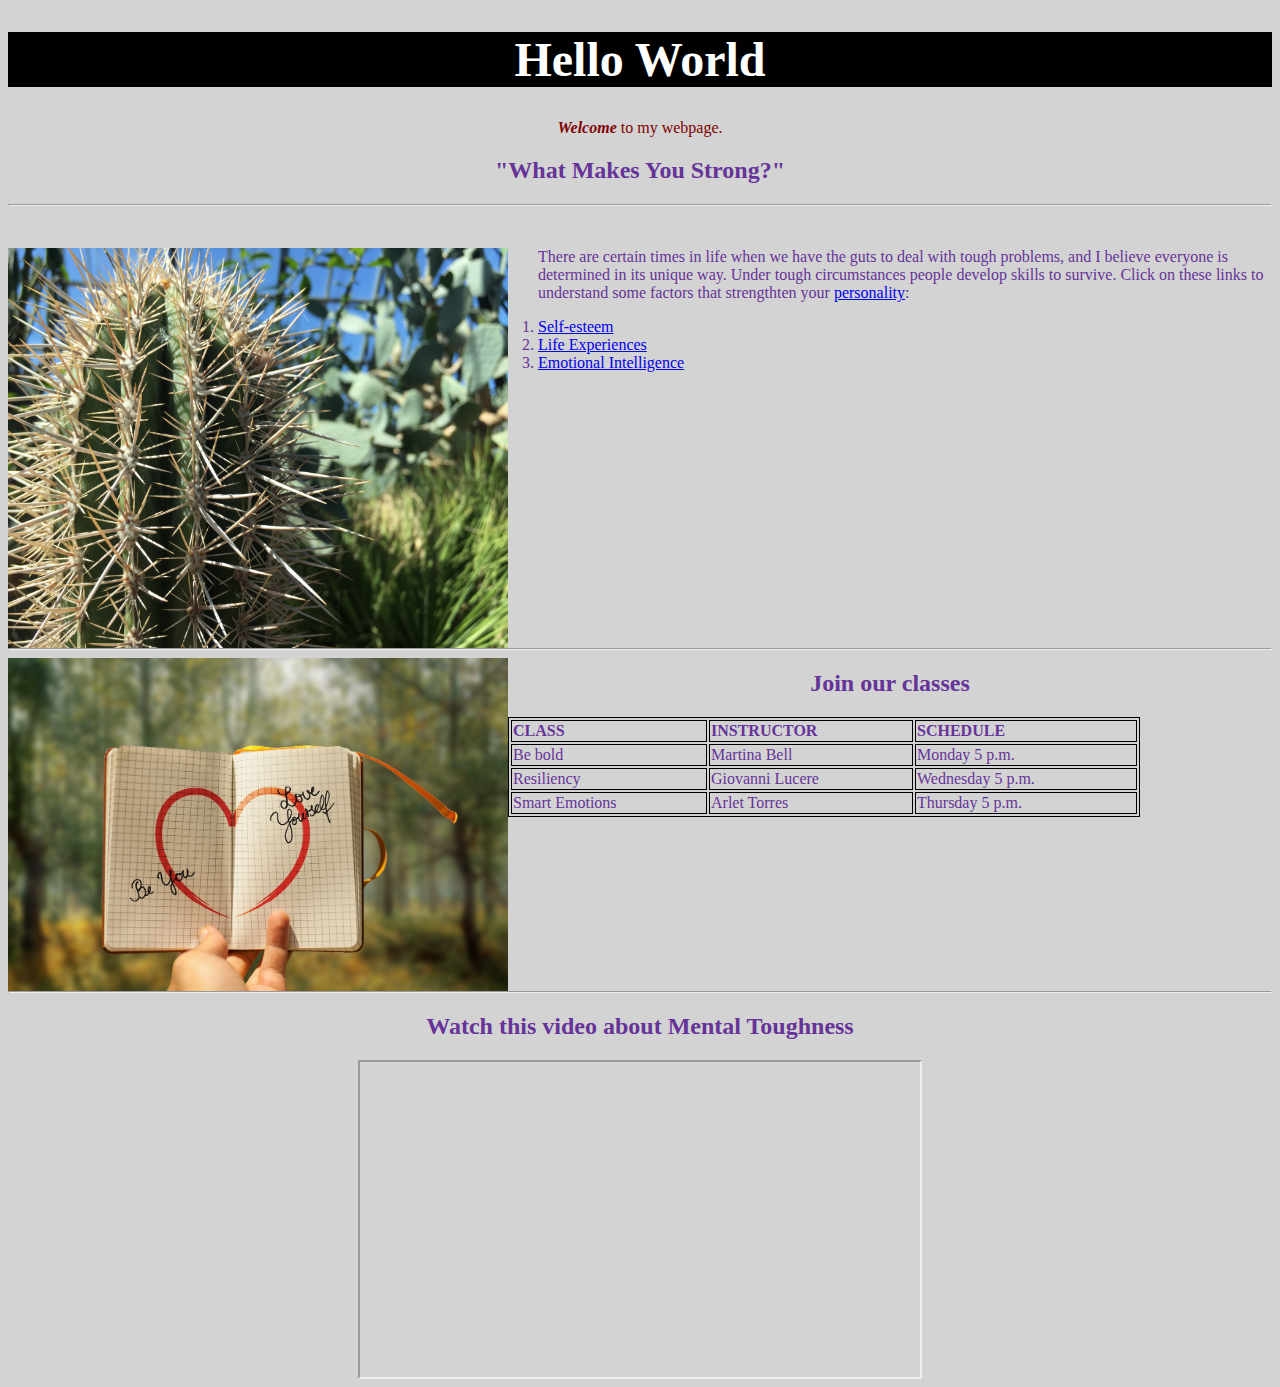
==== index.html @ 90d30d0b "Update index.html" ====
<!doctype html>
<html lang="en">
<head>
<meta charset="utf-8">
<title>Cmpt 104</title>
  <link rel="stylesheet" href="mystyle.css">
  <style>
table, th, td {
  border: 1px solid black;
}
</style>
  <style>
.center {
  text-align: center;
 }
</style>
<style>
		body {background-color: LightGray; color: RebeccaPurple;}
	</style>
  <style>
	img {
  float: left;
}
   </style>
	 <style>
	hr {
  clear: both;
}
</style>
	
	<style>
iframe {
  display: block;
  margin-left: auto;
  margin-right: auto;
}
</style>
	
</head>
  
<body>
<div class="center"><h1>Hello World</h1></div>
	<div class="center"><p class="fancy" style="color:Maroon"><em><strong>Welcome</strong></em> to my webpage.</p></div>
    <div class="center"><h2>"What Makes You Strong?"</h2></div>
  <hr /> 
  <br />
	
  
 	  <p><img src="cactus.JPG" alt="The Independent Cactus" class="float: left" style="width:500px;height:400px;margin-right:30px;">There are certain times in life when we have the guts to deal with tough problems,
     and I believe everyone is determined in its unique way. Under tough circumstances people develop skills to survive.
	  Click on these links to understand some factors that strengthten your <a href="https://www.psychologytoday.com/ca/basics/personality">personality</a>:</p>
        
	<ol><li><a href="self-esteem.html">Self-esteem</a></li>
  <li><a href="lifeexperiences.html">Life Experiences</a></li>
  <li><a href="emotionalintelligence.html">Emotional Intelligence</a></li></ol>
 
   <hr class="clear: both"/>
   
   
	<img src="self-love-3969644_1280.jpg" alt="Love yourself" width="500" />
  
         
  <div class="center"><h2>Join our classes</h2></div>
  
  <table style="width:50%">
          <thead>   
  <tr>
    <td><strong>CLASS</strong></td>
    <td><strong>INSTRUCTOR</strong></td>
    <td><strong>SCHEDULE</strong></td>
  </tr>
            </thead> 
   <tbody>
   <tr>
    <td>Be bold</td>
    <td>Martina Bell</td>
    <td>Monday 5 p.m.</td>
  </tr>
   
   <tr>
    <td>Resiliency</td>
    <td>Giovanni Lucere</td>
    <td>Wednesday 5 p.m.</td>
  </tr>
   
   <tr>
    <td>Smart Emotions</td>
    <td>Arlet Torres</td>
    <td>Thursday 5 p.m.</td>
  </tr>
     </tbody>
   
</table>
	
	 <hr class="clear: both"/>
  
   <div class="center"><h2>Watch this video about Mental Toughness</h2></div>
                                                                       
       <iframe src="https://www.youtube.com/embed/LCPgvTRftZg" width="560" height="315">
</iframe>
   
  
  
  
  
     </body>

 </html>
---- mystyle.css ----
h1{
background-color:#000;
color:#fff;
font-size:3em;
}

p.I believe everyone is determined in its unique way. Under challenging circumstances, people develop skills to survive.{
color:#666;
font-style: oblique;
}
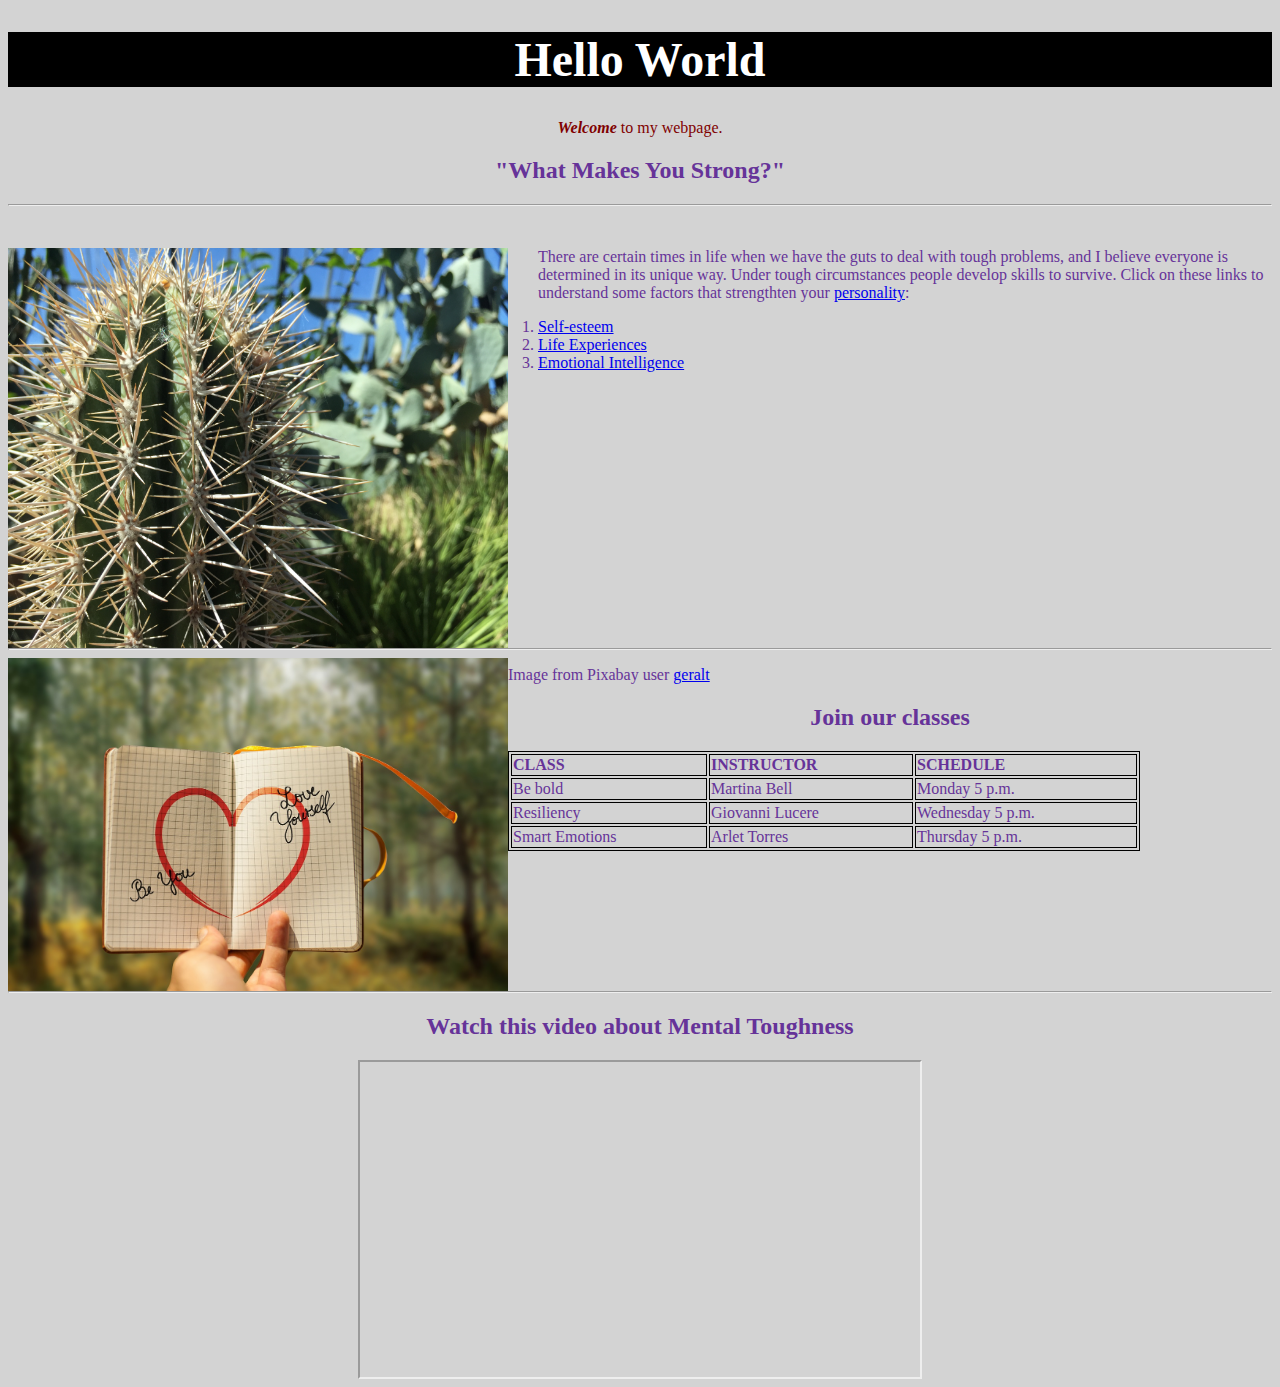
==== commit c5a6e8fa: "Update index.html" ====
--- a/index.html
+++ b/index.html
@@ -58,6 +58,7 @@
    
    
 	<img src="self-love-3969644_1280.jpg" alt="Love yourself" width="500" />
+	<p> Image from Pixabay user <a href=" https://pixabay.com/users/geralt-9301/ "> geralt </a></p>
   
          
   <div class="center"><h2>Join our classes</h2></div>
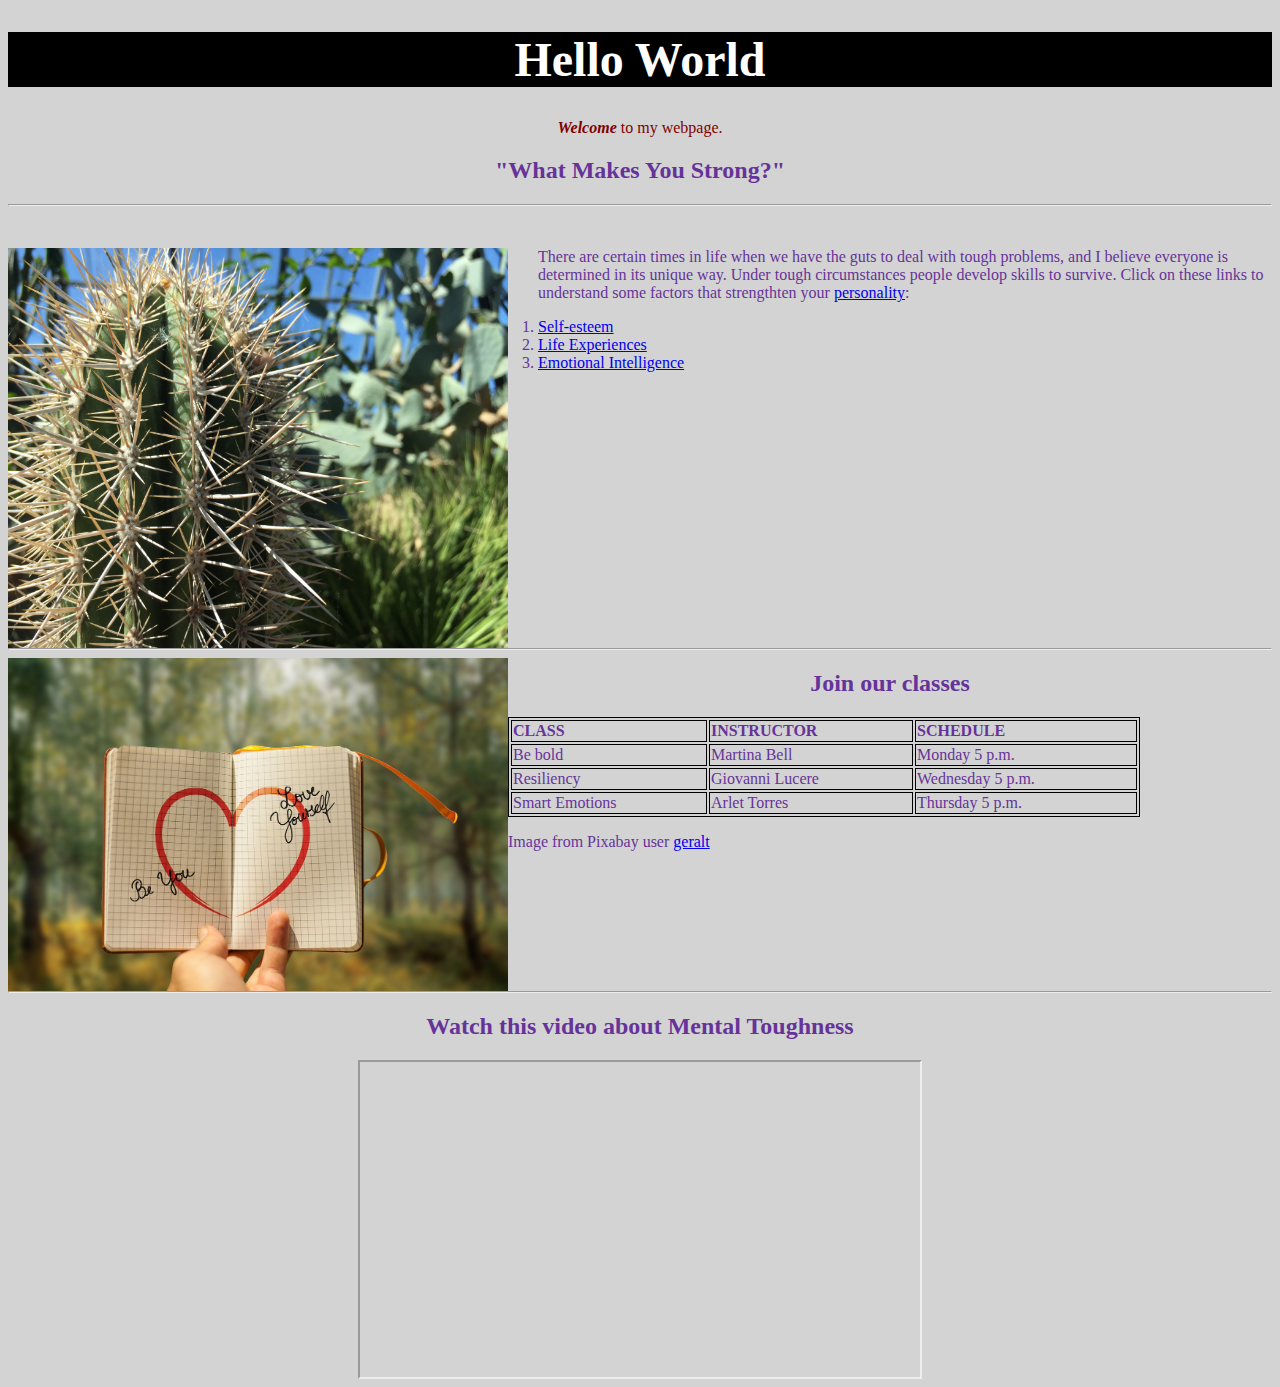
==== commit cf010ea0: "Update index.html" ====
--- a/index.html
+++ b/index.html
@@ -58,7 +58,7 @@
    
    
 	<img src="self-love-3969644_1280.jpg" alt="Love yourself" width="500" />
-	<p> Image from Pixabay user <a href=" https://pixabay.com/users/geralt-9301/ "> geralt </a></p>
+	
   
          
   <div class="center"><h2>Join our classes</h2></div>
@@ -93,6 +93,9 @@
    
 </table>
 	
+	<p> Image from Pixabay user <a href=" https://pixabay.com/users/geralt-9301/ "> geralt </a></p>
+	
+	
 	 <hr class="clear: both"/>
   
    <div class="center"><h2>Watch this video about Mental Toughness</h2></div>
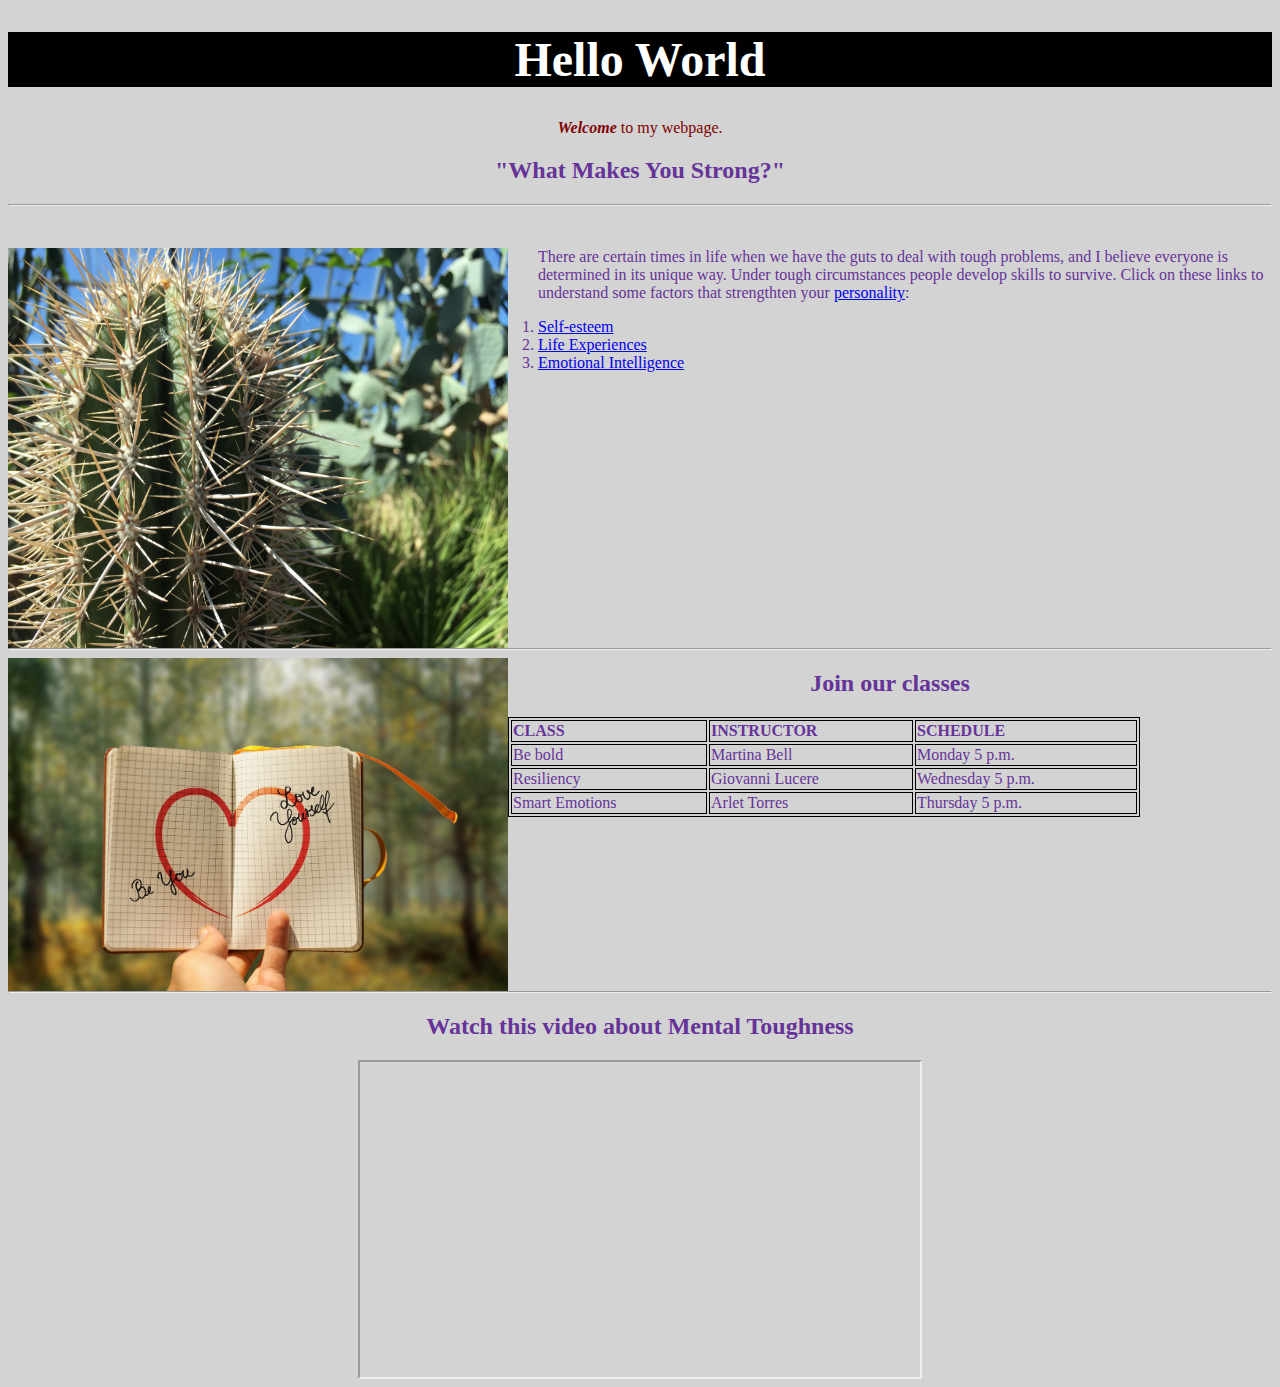
==== commit 9e6ff271: "Update index.html" ====
--- a/index.html
+++ b/index.html
@@ -93,7 +93,6 @@
    
 </table>
 	
-	<p> Image from Pixabay user <a href=" https://pixabay.com/users/geralt-9301/ "> geralt </a></p>
 	
 	
 	 <hr class="clear: both"/>
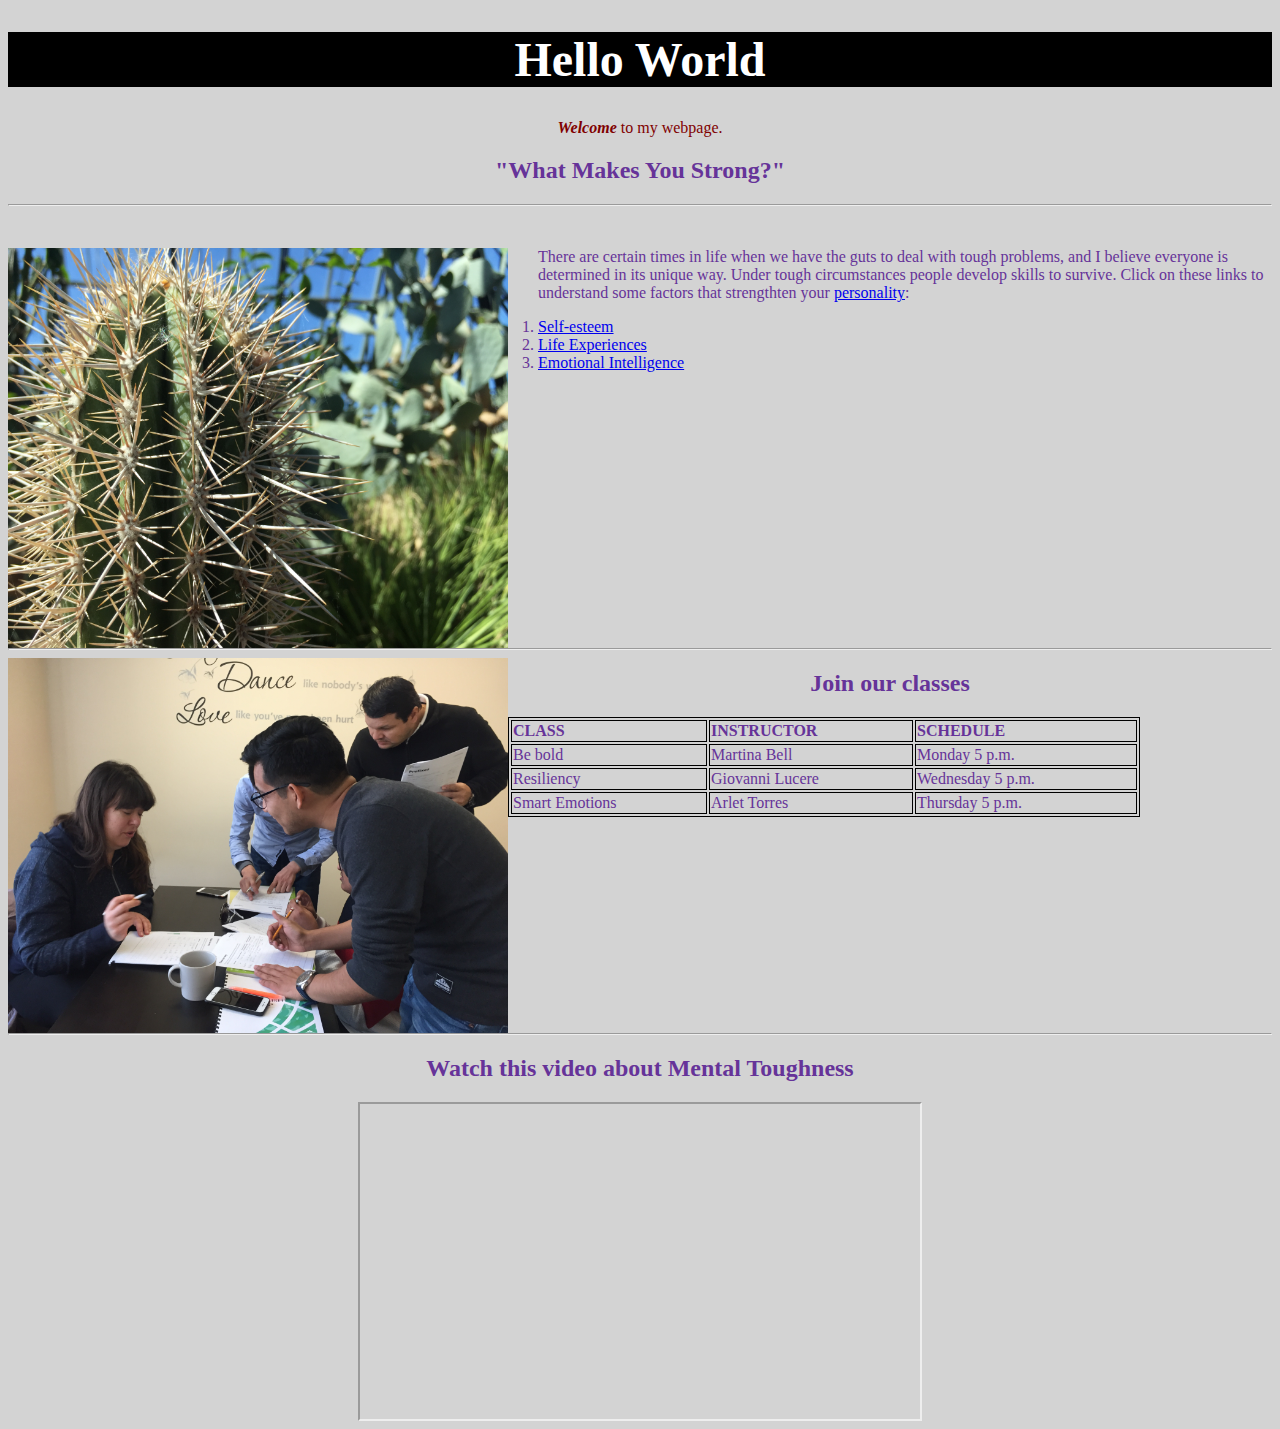
==== commit 7e1c4ead: "Update index.html" ====
--- a/index.html
+++ b/index.html
@@ -57,7 +57,7 @@
    <hr class="clear: both"/>
    
    
-	<img src="self-love-3969644_1280.jpg" alt="Love yourself" width="500" />
+	<img src="IMG_5507.JPG" alt="students" width="500" />
 	
   
          
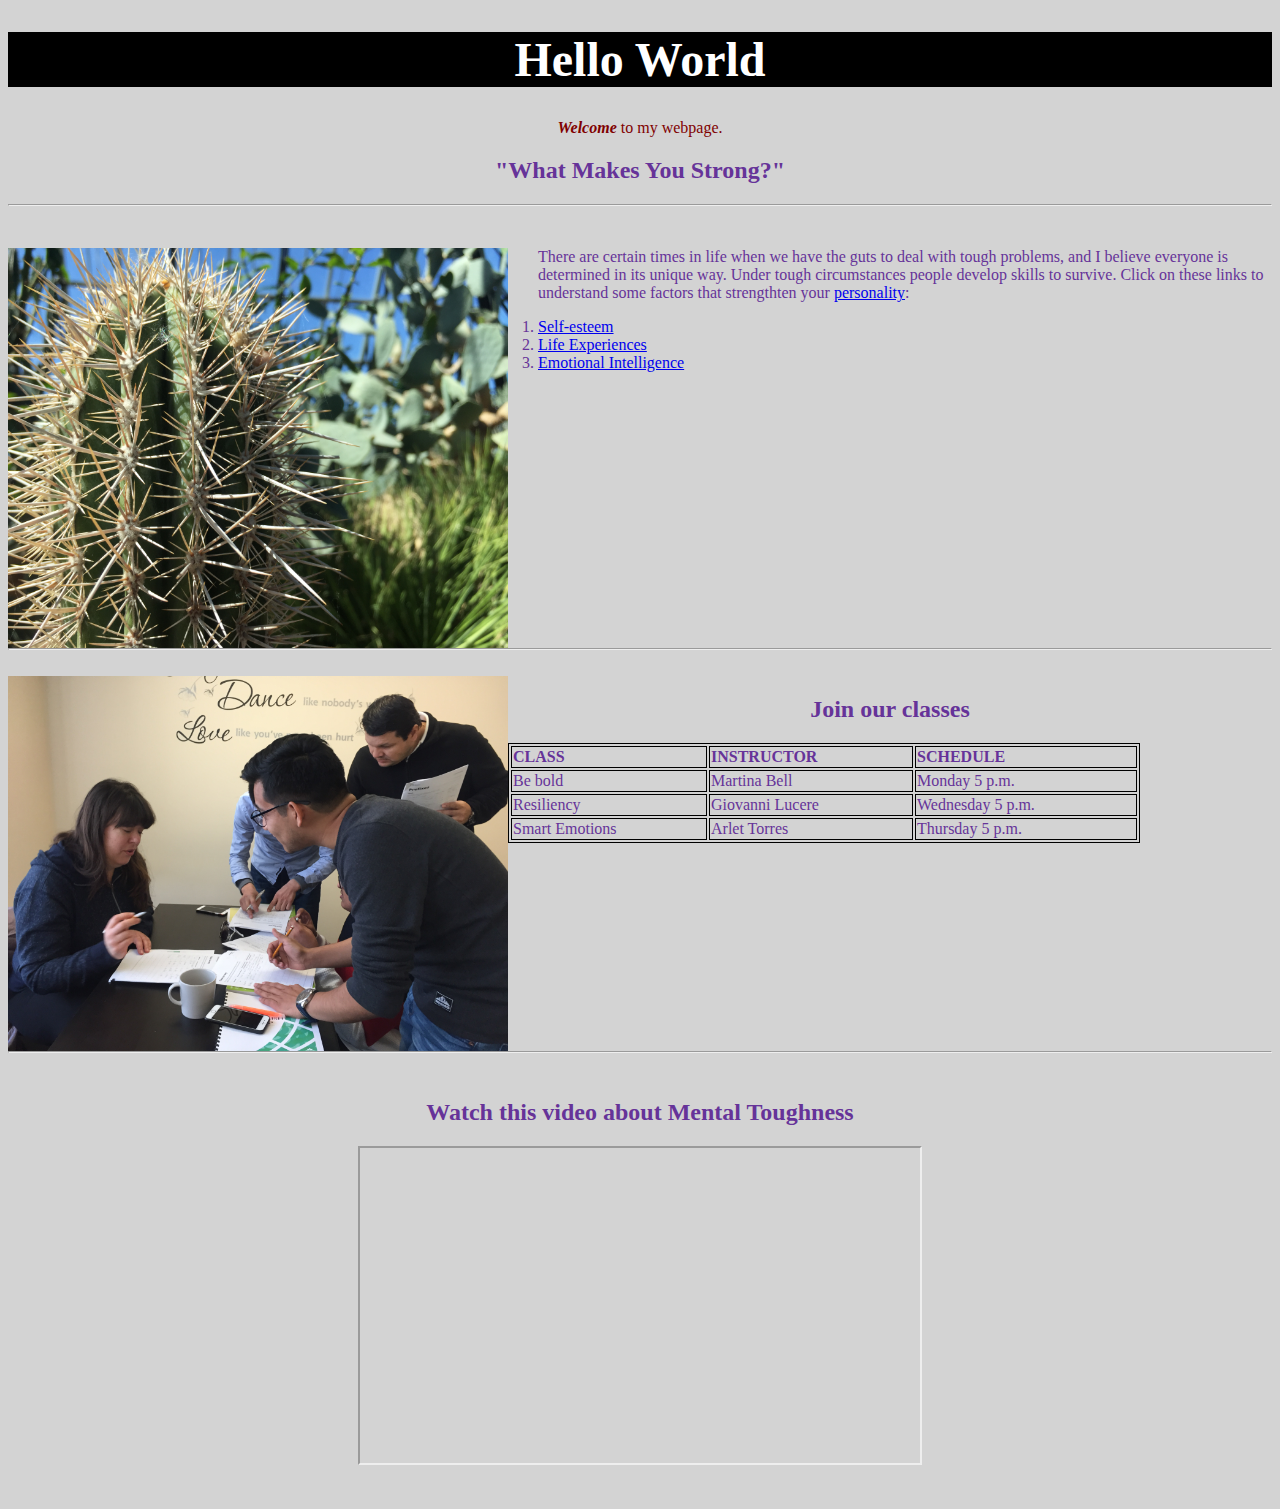
==== commit a2b8a51c: "Update index.html" ====
--- a/index.html
+++ b/index.html
@@ -55,7 +55,7 @@
   <li><a href="emotionalintelligence.html">Emotional Intelligence</a></li></ol>
  
    <hr class="clear: both"/>
-   
+   <br />
    
 	<img src="IMG_5507.JPG" alt="students" width="500" />
 	
@@ -96,15 +96,16 @@
 	
 	
 	 <hr class="clear: both"/>
+	<br />
   
    <div class="center"><h2>Watch this video about Mental Toughness</h2></div>
                                                                        
        <iframe src="https://www.youtube.com/embed/LCPgvTRftZg" width="560" height="315">
 </iframe>
    
+  <br />
   
-  
-  
+  <br />
   
      </body>
 
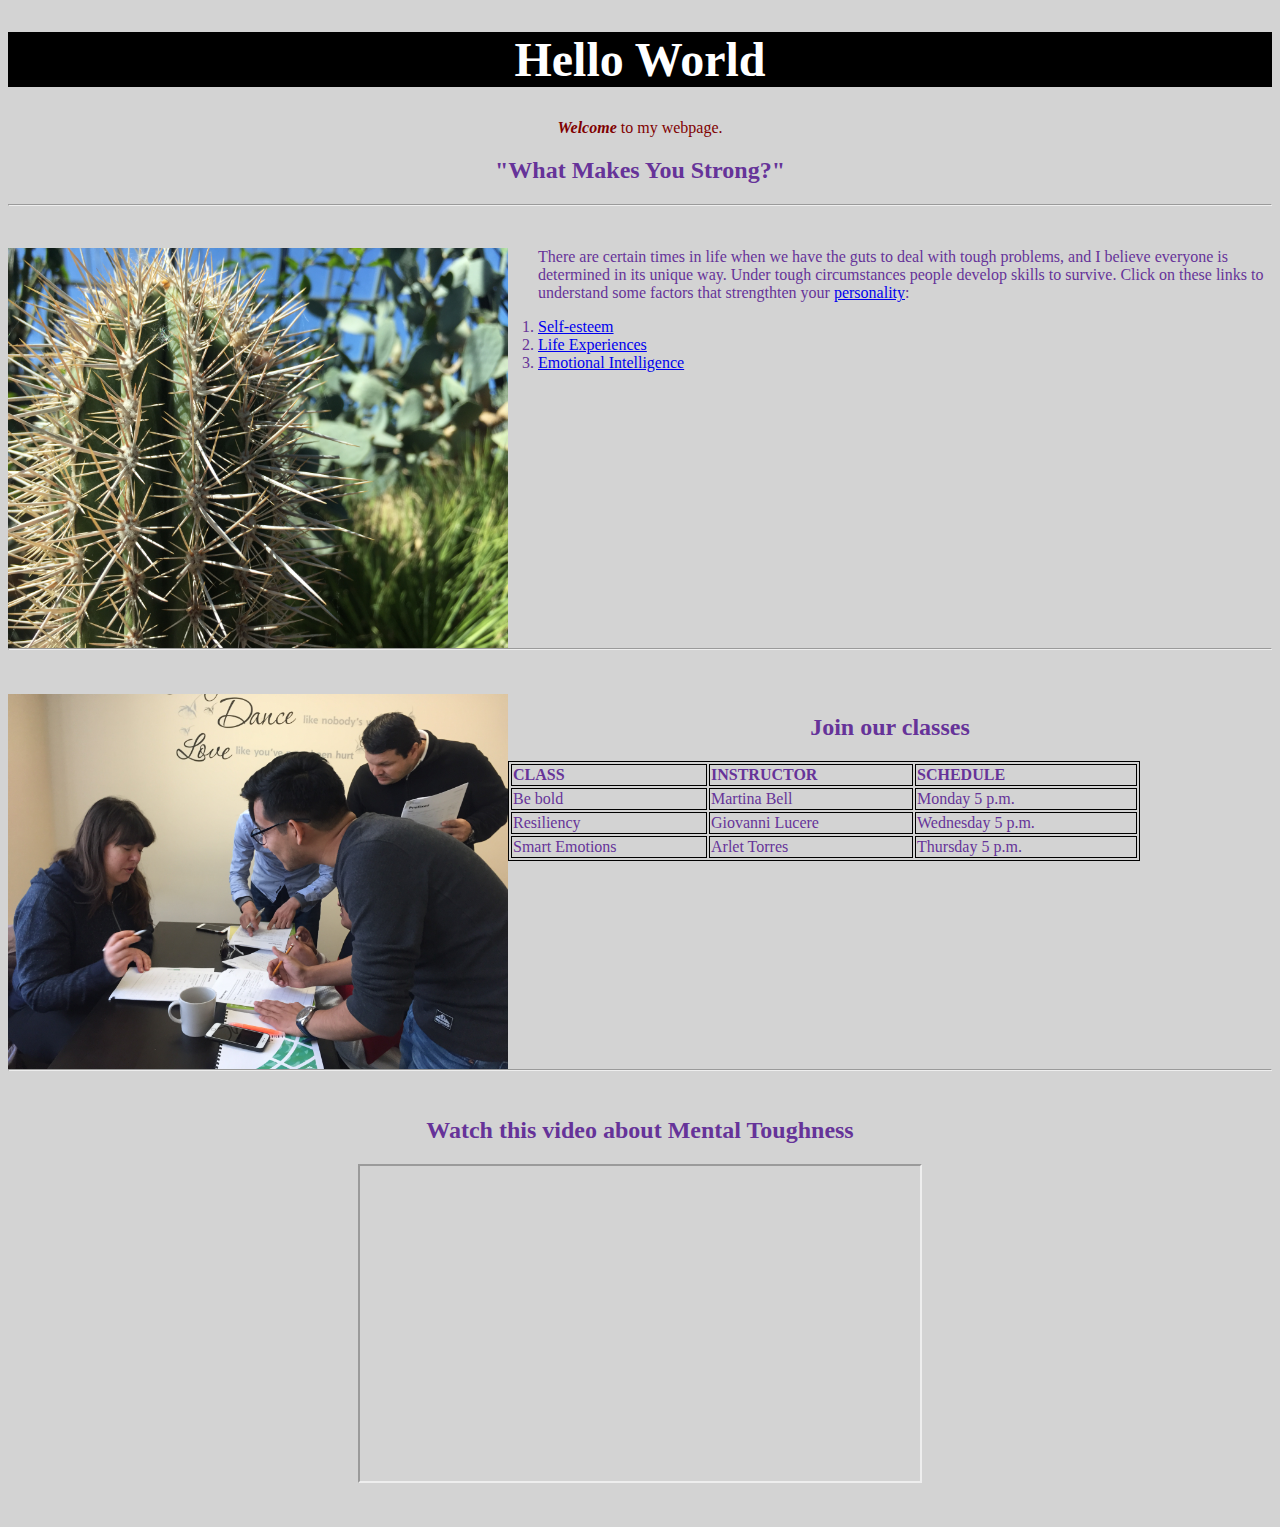
==== commit 23f729fe: "Update index.html" ====
--- a/index.html
+++ b/index.html
@@ -56,6 +56,7 @@
  
    <hr class="clear: both"/>
    <br />
+	<br />
    
 	<img src="IMG_5507.JPG" alt="students" width="500" />
 	
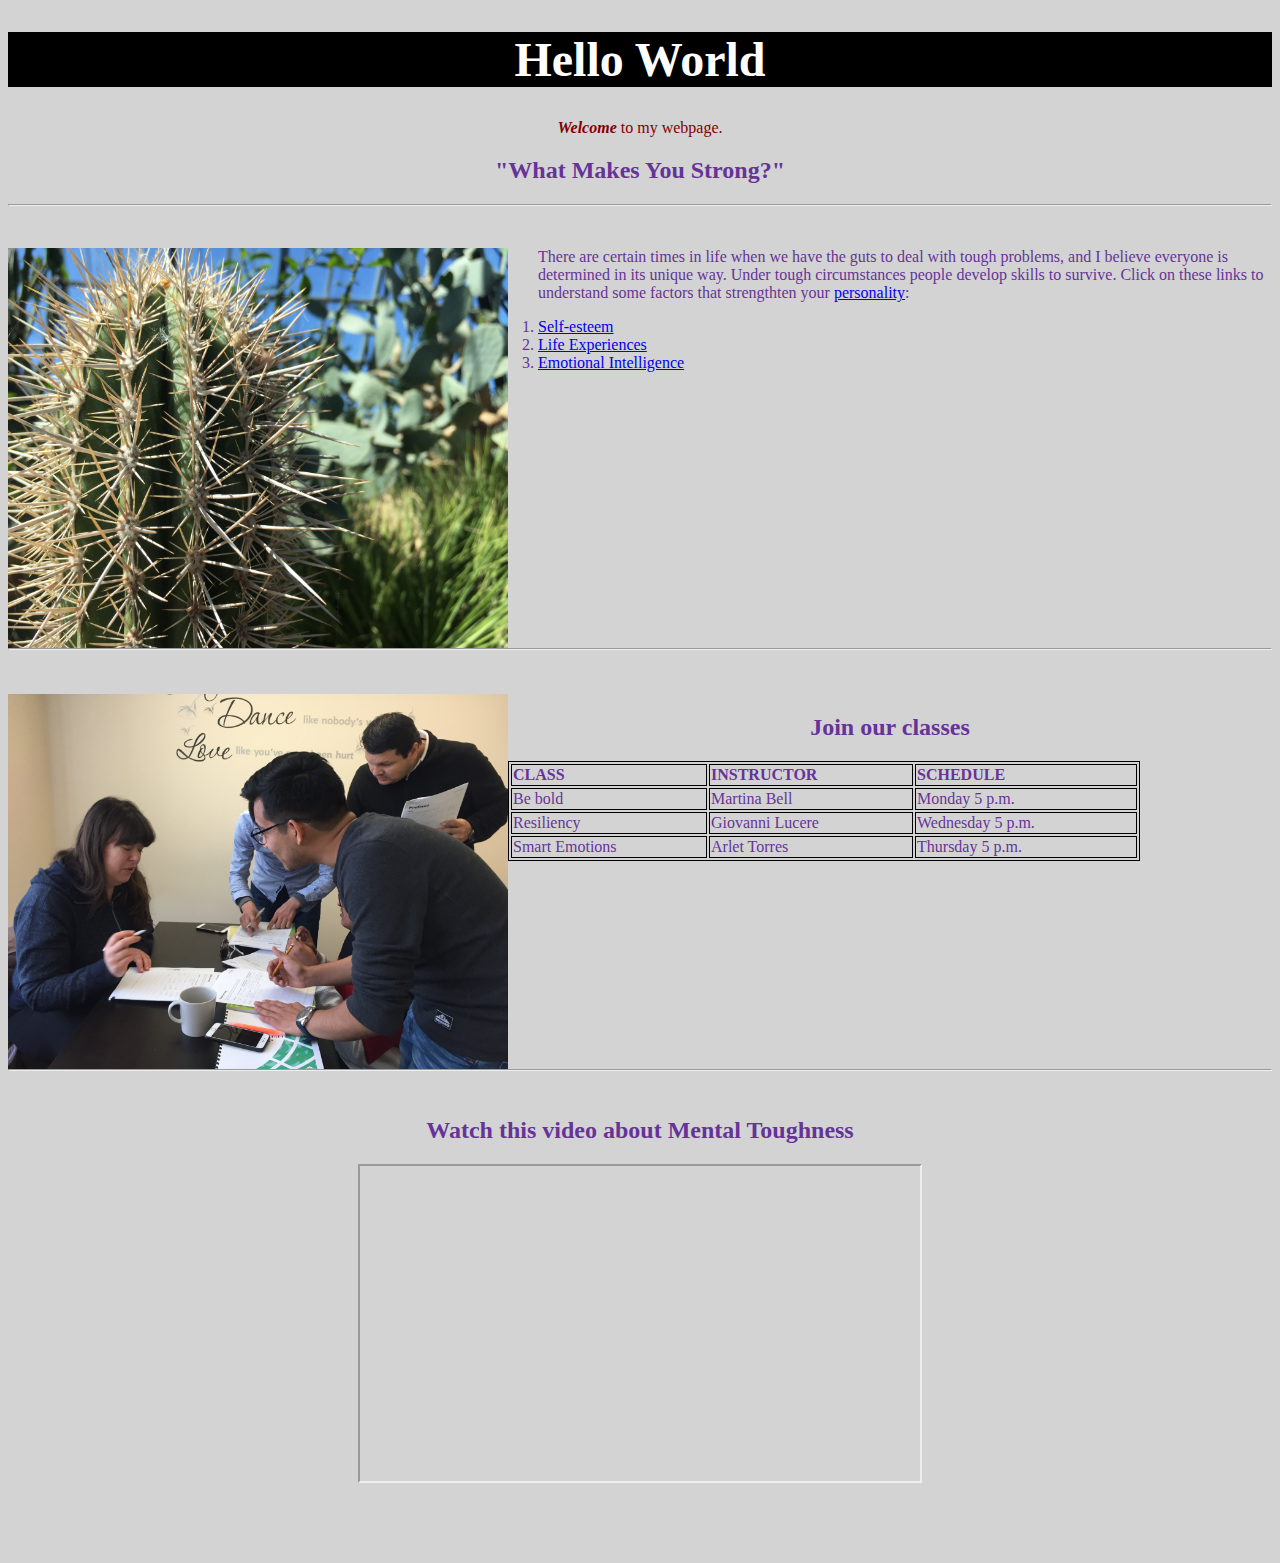
==== commit d3e749c9: "Update index.html" ====
--- a/index.html
+++ b/index.html
@@ -107,6 +107,8 @@
   <br />
   
   <br />
+	 <br />
+	 <br />
   
      </body>
 
